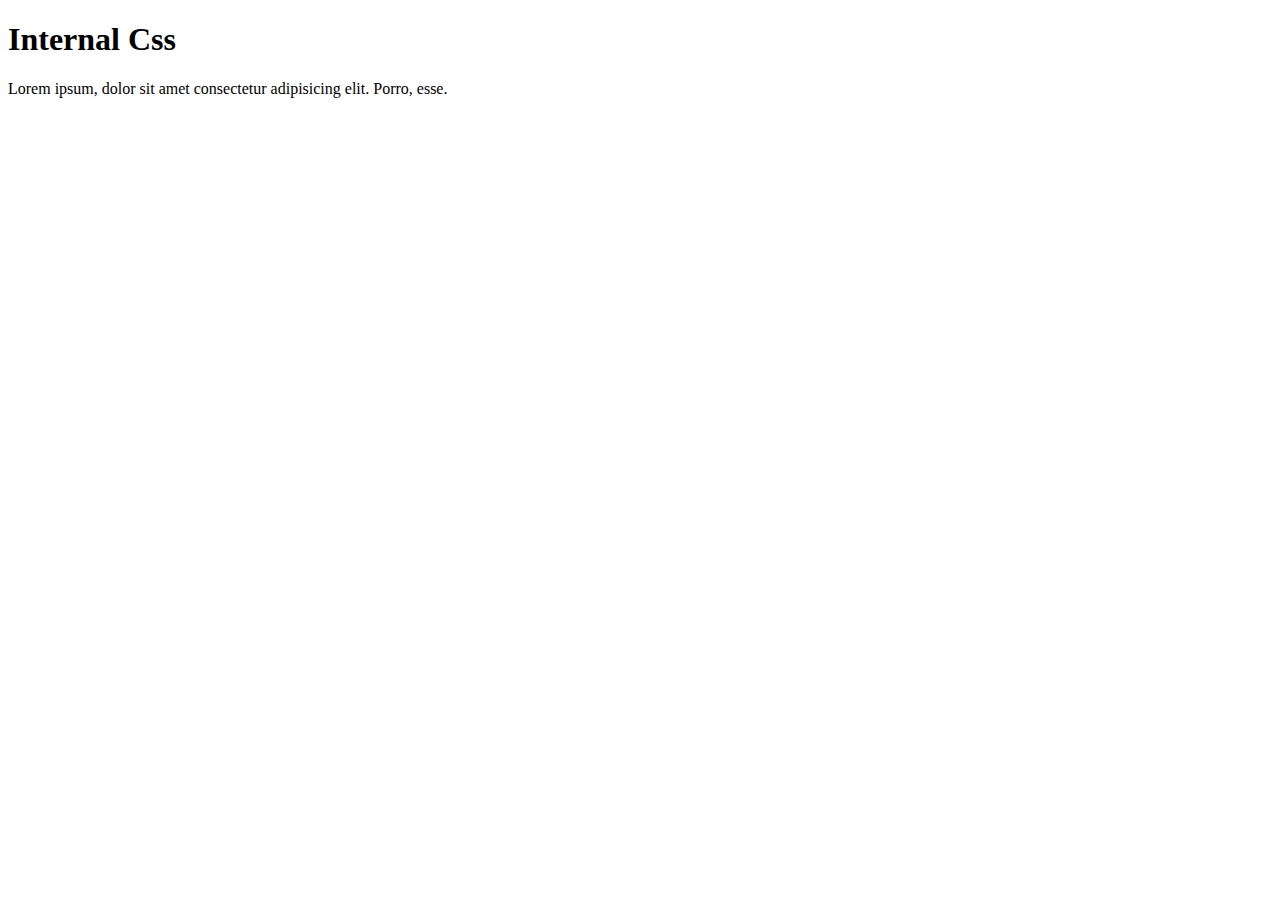
==== index-internal-css.html @ 755497d3 "H1 and p tag is add in file" ====
<!DOCTYPE html>
<html>
<head>
    <title>Internal CSS</title>
</head>
<body>
    <h1>Internal Css</h1>
    <p>Lorem ipsum, dolor sit amet consectetur adipisicing elit. Porro, esse.</p>
</body>
</html>
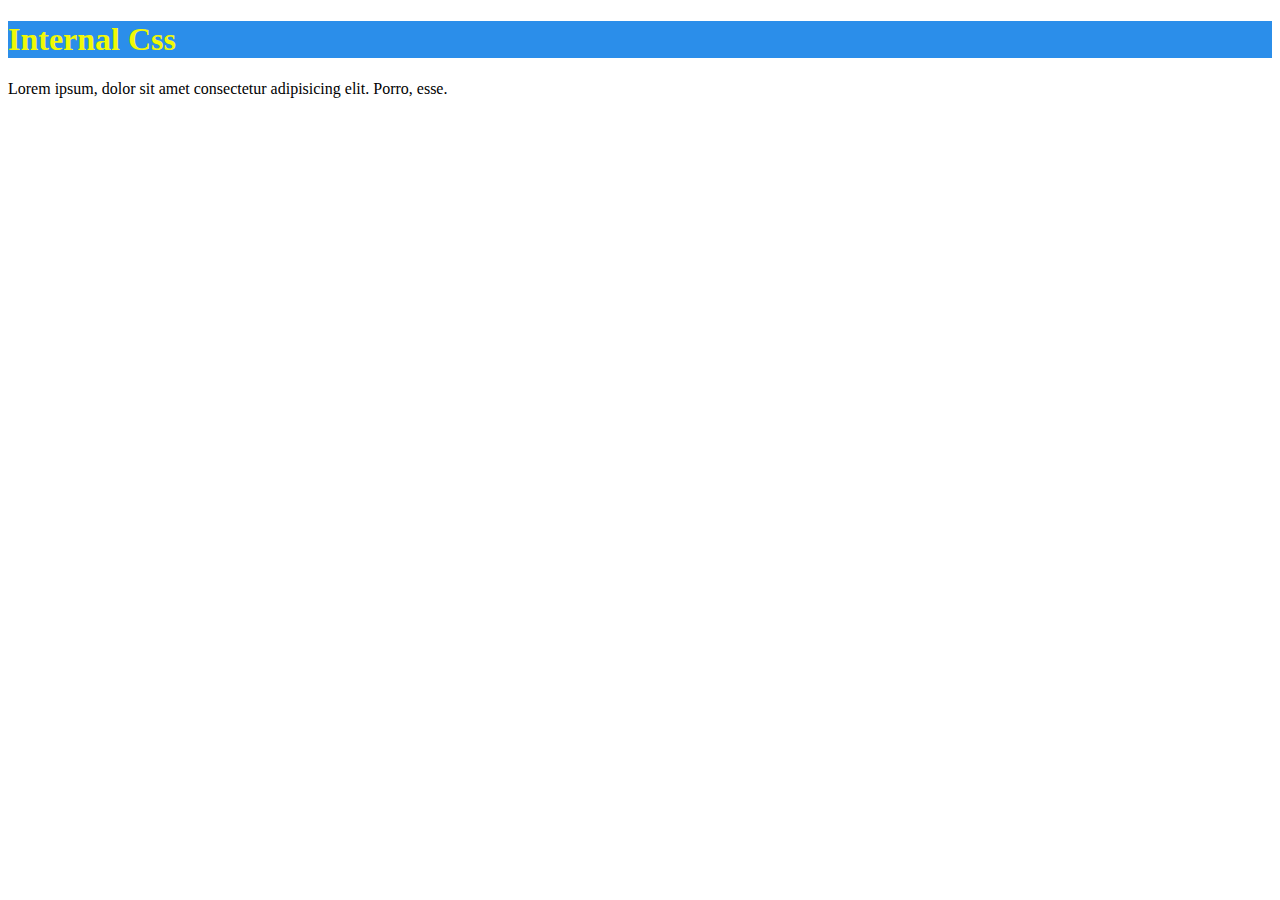
==== commit effd617e: "h1 tag css property write in style tag" ====
--- a/index-internal-css.html
+++ b/index-internal-css.html
@@ -2,9 +2,16 @@
 <html>
 <head>
     <title>Internal CSS</title>
+    <style>
+        h1{
+            color: rgb(240, 248, 7);
+            background-color: rgb(43, 142, 234);
+        }
+        
+    </style>
 </head>
 <body>
     <h1>Internal Css</h1>
-    <p>Lorem ipsum, dolor sit amet consectetur adipisicing elit. Porro, esse.</p>
+    <p class="p-txt">Lorem ipsum, dolor sit amet consectetur adipisicing elit. Porro, esse.</p>
 </body>
 </html>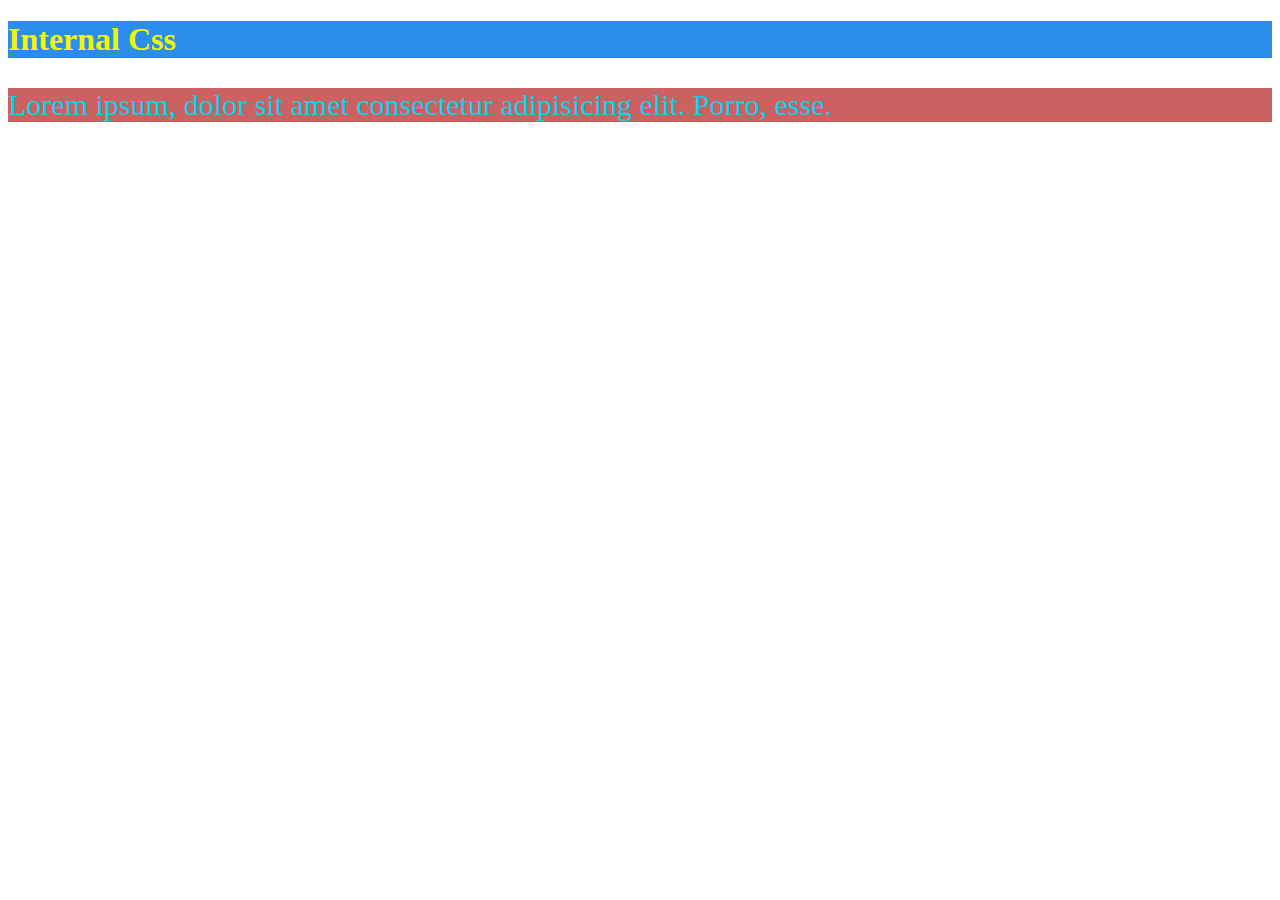
==== commit 76cb9dbe: "p-txt we add css property in style tag" ====
--- a/index-internal-css.html
+++ b/index-internal-css.html
@@ -1,17 +1,25 @@
 <!DOCTYPE html>
 <html>
+
 <head>
     <title>Internal CSS</title>
     <style>
-        h1{
+        h1 {
             color: rgb(240, 248, 7);
             background-color: rgb(43, 142, 234);
         }
-        
+
+        .p-txt {
+            background-color: rgb(203, 97, 97);
+            color: rgb(10, 211, 237);
+            font-size: 30px;
+        }
     </style>
 </head>
+
 <body>
     <h1>Internal Css</h1>
     <p class="p-txt">Lorem ipsum, dolor sit amet consectetur adipisicing elit. Porro, esse.</p>
 </body>
+
 </html>